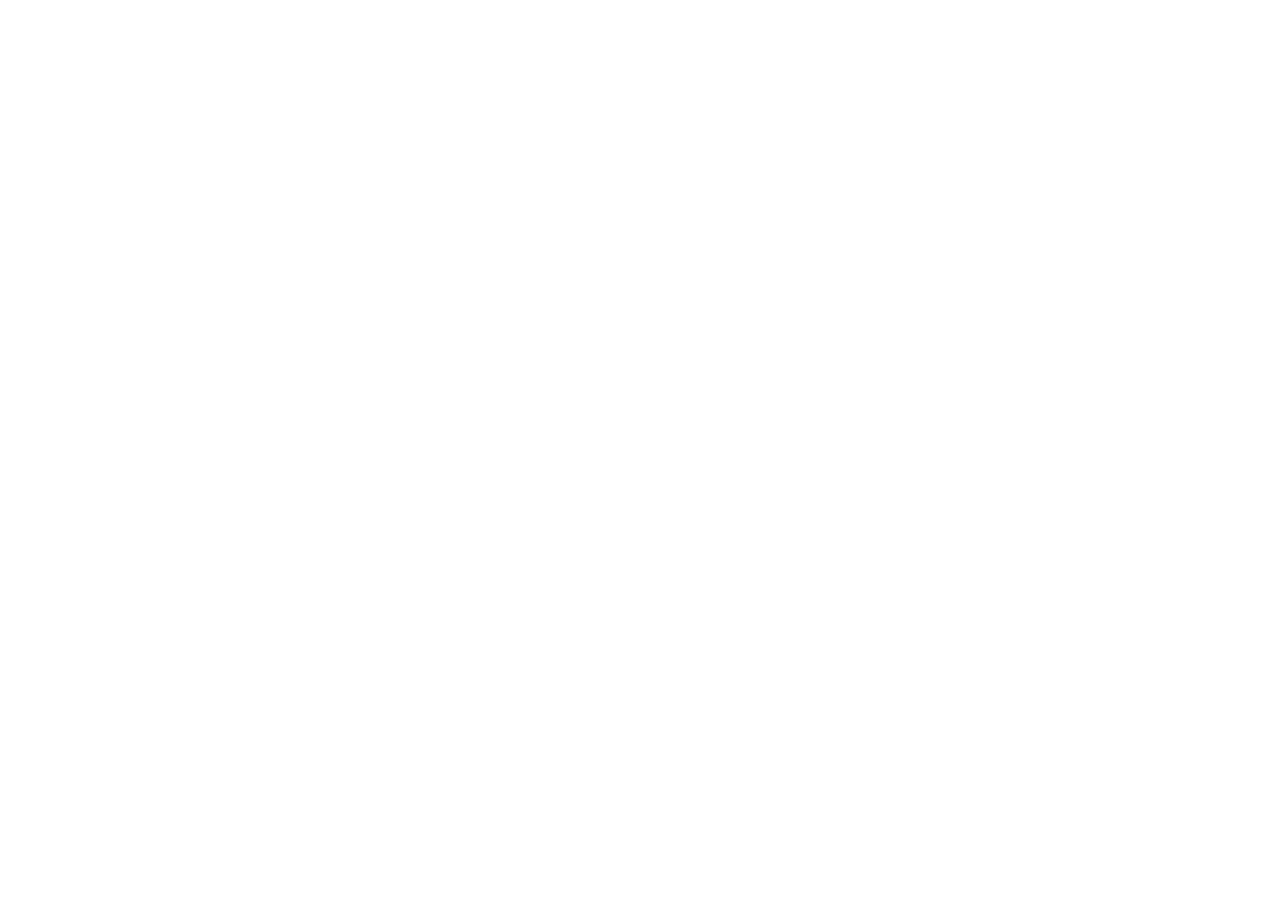
==== html/index.html @ 47c6368f "index.html" ====
<!DOCTYPE html>
<html lang="en">
<head>
    <meta charset="UTF-8">
    <meta name="viewport" content="width=device-width, initial-scale=1.0">
    <title>myCreerPath</title>
</head>
<body>
    
</body>
</html>
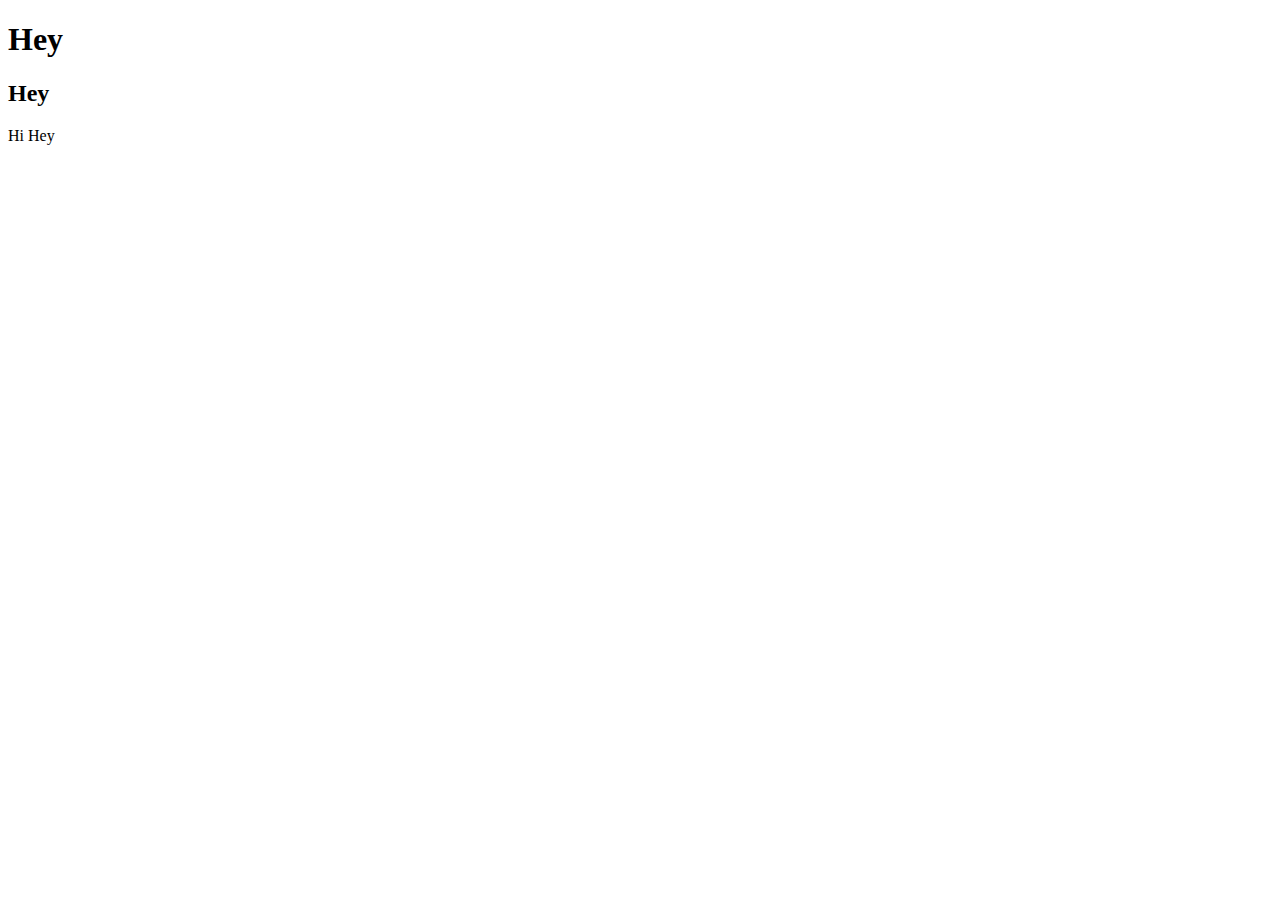
==== commit b458ff8d: "index.html" ====
--- a/html/index.html
+++ b/html/index.html
@@ -6,6 +6,17 @@
     <title>myCreerPath</title>
 </head>
 <body>
+<!--     These are the elements (opening tag followed by content followed by closing tag -->
+    <h1>Hey</h1> 
+
+<!--     This is the div tag. creates a child inside a parent tag -->
+    <div>
+<!--         h2 and p tags are the sibling tags. These are needed when doing the Css -->
+        <h2>Hey</h2>
+        <p>Hi Hey </p>
+    </div>
+
+<!--     Attributes:  contains two elements : name and vaue => used inside a opening tag and useful in many scenarios -->
     
 </body>
 </html>
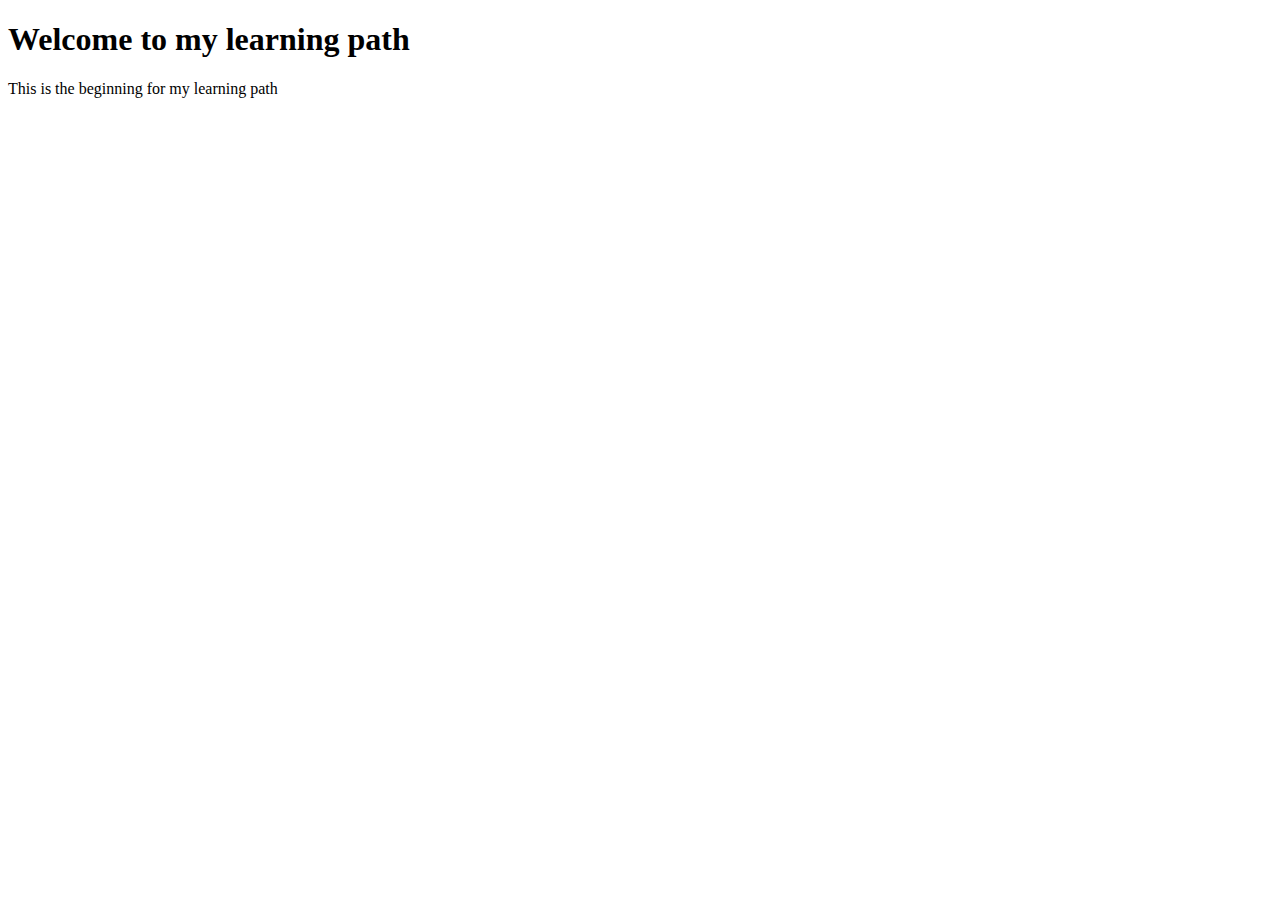
==== commit 5538481b: "index.html" ====
--- a/html/index.html
+++ b/html/index.html
@@ -1,22 +1,37 @@
 <!DOCTYPE html>
 <html lang="en">
+
+<!-- Head content will not display anywhere in the body -->
+
 <head>
     <meta charset="UTF-8">
     <meta name="viewport" content="width=device-width, initial-scale=1.0">
-    <title>myCreerPath</title>
+    <!-- visible at the top bar of the browser -->
+    <title>Learnig Path</title>
+    <!-- Link the HTML and CSS -->
+    <link rel="stylesheet" href="styles.css">
 </head>
+
+<!-- The content that appears at the browser are inside this body tag -->
+
 <body>
-<!--     These are the elements (opening tag followed by content followed by closing tag -->
-    <h1>Hey</h1> 
+    <!-- <p>Hey</p> This is called an element.Contains two parts : Tags - <p> and Attributes - <a href="/">  <-->
+    <h1>Welcome to my learning path</h1>
+    <p>This is the beginning for my learning path</p>
 
-<!--     This is the div tag. creates a child inside a parent tag -->
-    <div>
-<!--         h2 and p tags are the sibling tags. These are needed when doing the Css -->
-        <h2>Hey</h2>
-        <p>Hi Hey </p>
-    </div>
+    <!-- h1 and p tags are nested with the body tag -->
 
-<!--     Attributes:  contains two elements : name and vaue => used inside a opening tag and useful in many scenarios -->
-    
+    <!-- Div and Span : These are used only for the pupose of styling
+        Div - Block level element
+        span - inline level element
+    -->
+
+    <!-- Block vs In-Line elements:
+            Block-level are like stacks, comes one row after the other and they take the whole width as much as possible. Its possible to wrap inline within block
+            Inline-level are like normal document, come one after the other. Its not possible to wrap block with inline
+    -->
+
+    <!-- Headings are the block level element -->
 </body>
+
 </html>
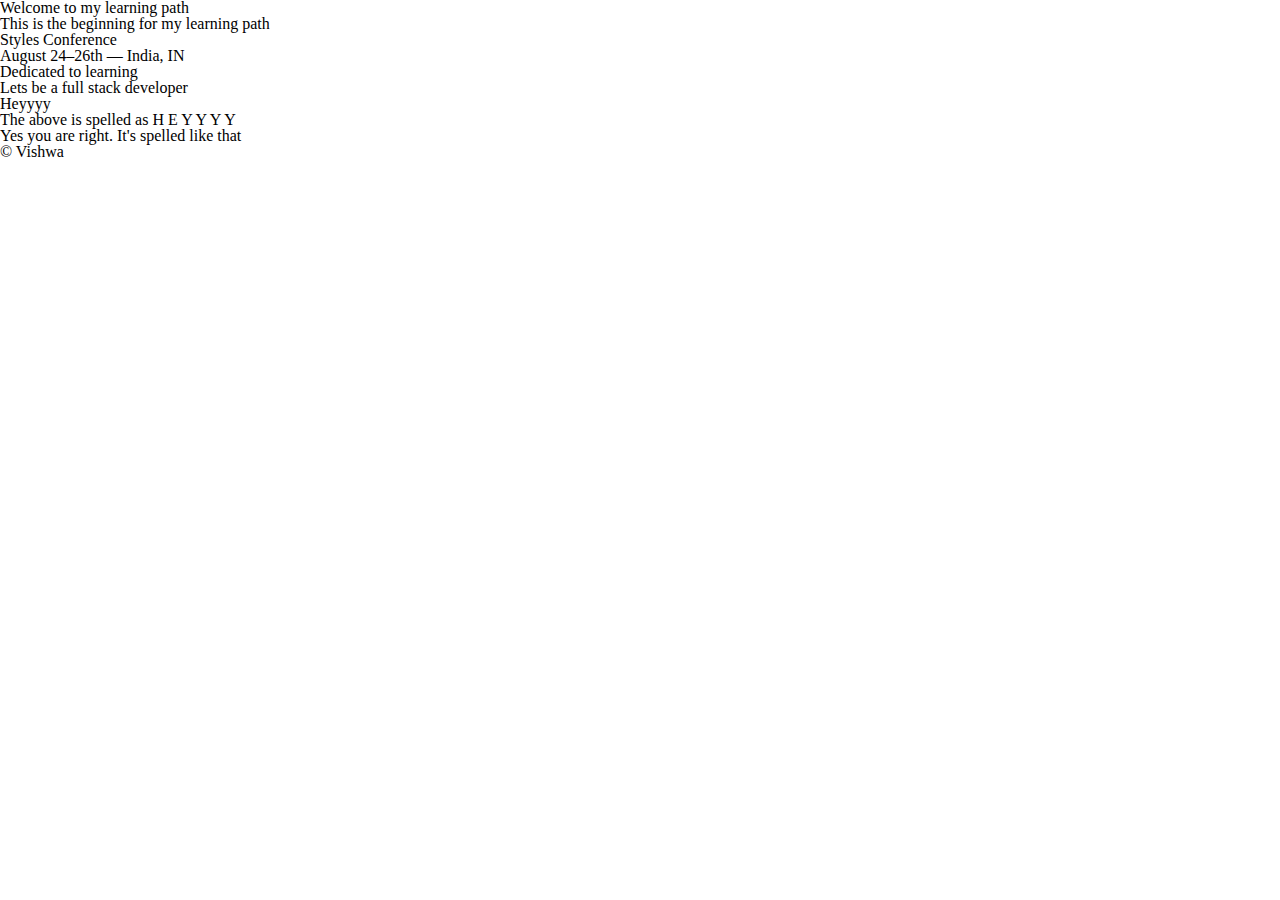
==== commit 01e807eb: "Update index.html" ====
--- a/html/index.html
+++ b/html/index.html
@@ -16,8 +16,6 @@
 
 <body>
     <!-- <p>Hey</p> This is called an element.Contains two parts : Tags - <p> and Attributes - <a href="/">  <-->
-    <h1>Welcome to my learning path</h1>
-    <p>This is the beginning for my learning path</p>
 
     <!-- h1 and p tags are nested with the body tag -->
 
@@ -32,6 +30,38 @@
     -->
 
     <!-- Headings are the block level element -->
+    <!-- Div is a block-level  and span are the inline level -->
+
+    <!-- Headings - block level elements h1 to h6 -->
+    <!-- Paragraph are the block element also -->
+    <!-- Bold use strong instead of b tag-->
+    <!-- Italic use em instead if i tag -->
+
+    <!-- Building stucture of HTML
+        <header><nav><article><section><aside><footer> : All are block level element
+    -->
+
+    <h1>Welcome to my learning path</h1>
+    <p>This is the beginning for my learning path</p>
+    <header>
+        <h1>Styles Conference</h1>
+        <h3>August 24&ndash;26th &mdash; India, IN </h3>
+    </header>
+    <section>
+        <h2>Dedicated to learning</h2>
+        <p>Lets be a full stack developer</p>
+    </section>
+    <section>
+        <section>
+            <h5>Heyyyy</h5>
+            <h3>The above is spelled as H E Y Y Y Y</h3>
+            <p>Yes you are right. It's spelled like that</p>
+        </section>
+    </section>
+
+    <footer>
+        <small>&copy; Vishwa</small>
+    </footer>
 </body>
 
 </html>
--- a/html/styles.css
+++ b/html/styles.css
@@ -0,0 +1,197 @@
+/* Three major terms
+Selectors : which selects the element from html
+Properties : which determines what changes are needed
+Value : which tells how much changes are needed
+*/
+
+
+/* Selector: 3 Types 
+Type selector : selects the html tags. Selects the whole content
+Class selector : using the class given to the tags will be selected. '.' is used to select
+ID selector : same as class but here it needs to be unique '#' is used to select
+*/
+
+
+/* 
+The Cascade takes top to bottom approach.
+If two same selector are taken into consideration then the selector property of the bottom one will replace the propery of the top one.
+It also works with individual selector also. 
+
+The type selector has the specificity of 0-0-1(lowest) and class selector has the specificity of 0-1-0 (medium) , then the id selector has the specificity of 1-0-0 (highest)
+Even tough css is cascade(top to bottom) but if the element is given the id and added the properties befor the element, id values will be choosen into consideration
+
+When selectors are combined they should be read from right to left. 
+The selector farthest to the right, directly before the opening curly bracket, is known as the key selector. 
+The key selector identifies exactly which element the styles will be applied to. 
+
+Layering styles with multiple classes:
+<p class = "btn btn-red">Decline </p>
+as shown above the element can have multiple classes, they have to be space seperated.
+
+Currently there are four primary ways to represent sRGB colors within CSS: keywords, hexadecimal notation, and RGB and HSL values.
+Hexadecimal color values consist of a pound, or hash, #, followed by a three- or six- character figure. 
+The figures use the numbers 0 through 9 and the letters a through f, upper or lower case. 
+These values map to the red, green, and blue color channels.
+For example, a shade of orange represented by the hexadecimal color #ff6600 could also be written as #f60.
+
+RGB color values are stated using the rgb() function, which stands for red, green, and blue. 
+The function accepts three comma-separated values, each of which is an integer from 0 to 255. 
+A value of 0 would be pure black; a value of 255 would be pure white.
+RGB color values may also include an alpha, or transparency, channel by using the rgba() function. 
+The rgba() function requires a fourth value, which must be a number between 0 and 1, including decimals. 
+A value of 0 creates a fully transparent color, meaning it would be invisible, and a value of 1 creates a fully opaque color. 
+Any decimal value in between 0 and 1 would create a semi-transparent color.
+
+HSL color values are stated using the hsl() function, which stands for hue, saturation, and lightness. 
+Within the parentheses, the function accepts three comma-separated values, much like rgb().
+The first value, the hue, is a unitless number from 0 to 360.
+The second and third values, the saturation and lightness, are percentage values from 0 to 100%. 
+HSL color values, like RGBa, may also include an alpha, or transparency, channel with the use of the hsla() function.
+
+Lengths:
+Length values come in two different forms, absolute and relative, each of which uses different units of measurement.
+Absolute length values are the simplest length values, as they are fixed to a physical measurement, such as inches, centimeters, or millimeters.
+The pixel is equal to 1/96th of an inch; thus there are 96 pixels in an inch.
+
+Relative Lengths:
+Percentage lengths are defined in relation to the length of another object. 
+For example, to set the width of an element to 50%, we have to know the width of its parent element, the element it is nested within, and then identify 50% of the parent element’s width.
+
+em:
+The em unit is also a very popular relative value. 
+The em unit is represented by the em unit notation, and its length is calculated based on an element’s font size.
+A single em unit is equivalent to an element’s font size. So, for example, if an element has a font size of 14 pixels and a width set to 5em, the width would equal 70 pixels (14 pixels multiplied by 5).
+*/
+
+html,
+body,
+div,
+span,
+applet,
+object,
+iframe,
+h1,
+h2,
+h3,
+h4,
+h5,
+h6,
+p,
+blockquote,
+pre,
+a,
+abbr,
+acronym,
+address,
+big,
+cite,
+code,
+del,
+dfn,
+em,
+img,
+ins,
+kbd,
+q,
+s,
+samp,
+small,
+strike,
+strong,
+sub,
+sup,
+tt,
+var,
+b,
+u,
+i,
+center,
+dl,
+dt,
+dd,
+ol,
+ul,
+li,
+fieldset,
+form,
+label,
+legend,
+table,
+caption,
+tbody,
+tfoot,
+thead,
+tr,
+th,
+td,
+article,
+aside,
+canvas,
+details,
+embed,
+figure,
+figcaption,
+footer,
+header,
+hgroup,
+menu,
+nav,
+output,
+ruby,
+section,
+summary,
+time,
+mark,
+audio,
+video {
+    margin: 0;
+    padding: 0;
+    border: 0;
+    font-size: 100%;
+    font: inherit;
+    vertical-align: baseline;
+}
+
+
+/* HTML5 display-role reset for older browsers */
+
+article,
+aside,
+details,
+figcaption,
+figure,
+footer,
+header,
+hgroup,
+menu,
+nav,
+section {
+    display: block;
+}
+
+body {
+    line-height: 1;
+}
+
+ol,
+ul {
+    list-style: none;
+}
+
+blockquote,
+q {
+    quotes: none;
+}
+
+blockquote:before,
+blockquote:after,
+q:before,
+q:after {
+    content: '';
+    content: none;
+}
+
+table {
+    border-collapse: collapse;
+    border-spacing: 0;
+}
